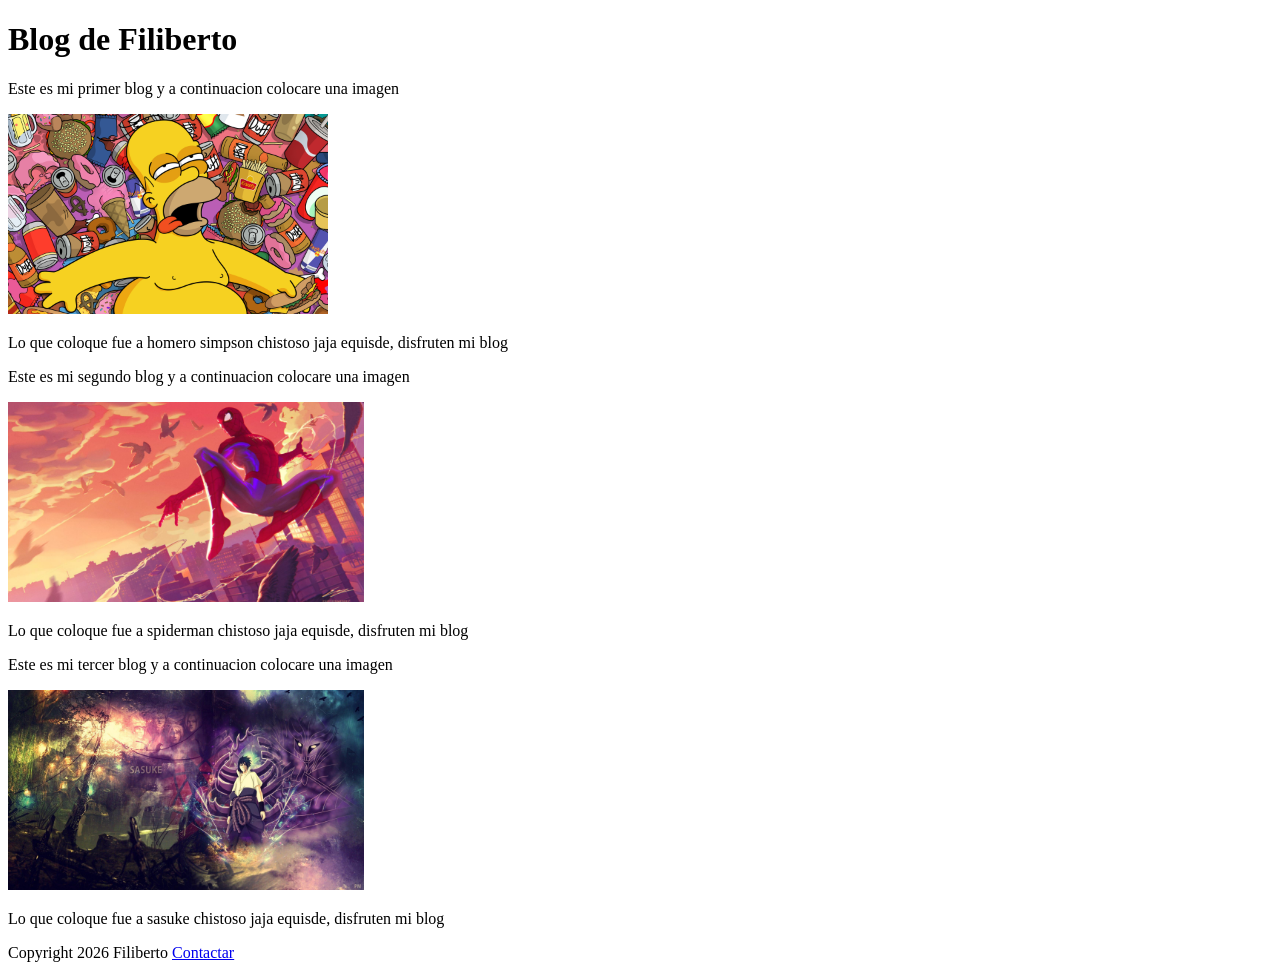
==== html.fundamentos/blog.html @ 4eea93ea "first commit" ====
<!DOCTYPE html>
<html lang="en">
<head>
    <meta charset="UTF-8">
    <meta name="viewport" content="width=device-width, initial-scale=1.0">
    <title>Blog de Filiberto</title>
</head>

<body>
    <header>
    <h1>Blog de Filiberto</h1>
    </header>
    <section> 
        <article>   
            <p> Este es mi primer blog y a continuacion colocare una imagen</p>
            <img height="200" src="imagenes/homero.jpeg" alt="Homero Simpson" >
            <p> Lo que coloque fue a homero simpson chistoso jaja equisde, disfruten mi blog</p>
        </article>
    </section>

    <section> 
        <article>   
            <p> Este es mi segundo blog y a continuacion colocare una imagen</p>
            <img height="200" src="imagenes/spiderman.jpg" alt="Spiderman" >
            <p> Lo que coloque fue a spiderman chistoso jaja equisde, disfruten mi blog</p>
        </article>
    </section>

    <section> 
        <article>   
            <p> Este es mi tercer blog y a continuacion colocare una imagen</p>
            <img height="200" src="imagenes/2587.jpg" alt="Sasuke" >
            <p> Lo que coloque fue a sasuke chistoso jaja equisde, disfruten mi blog</p>
        </article>
    </section>

    <footer>
        <p> Copyright 2026 Filiberto <a href='mailto:ricardoenriquegr27@gmail.com'>Contactar</a></p>
    </footer>
    
</body>
</html>
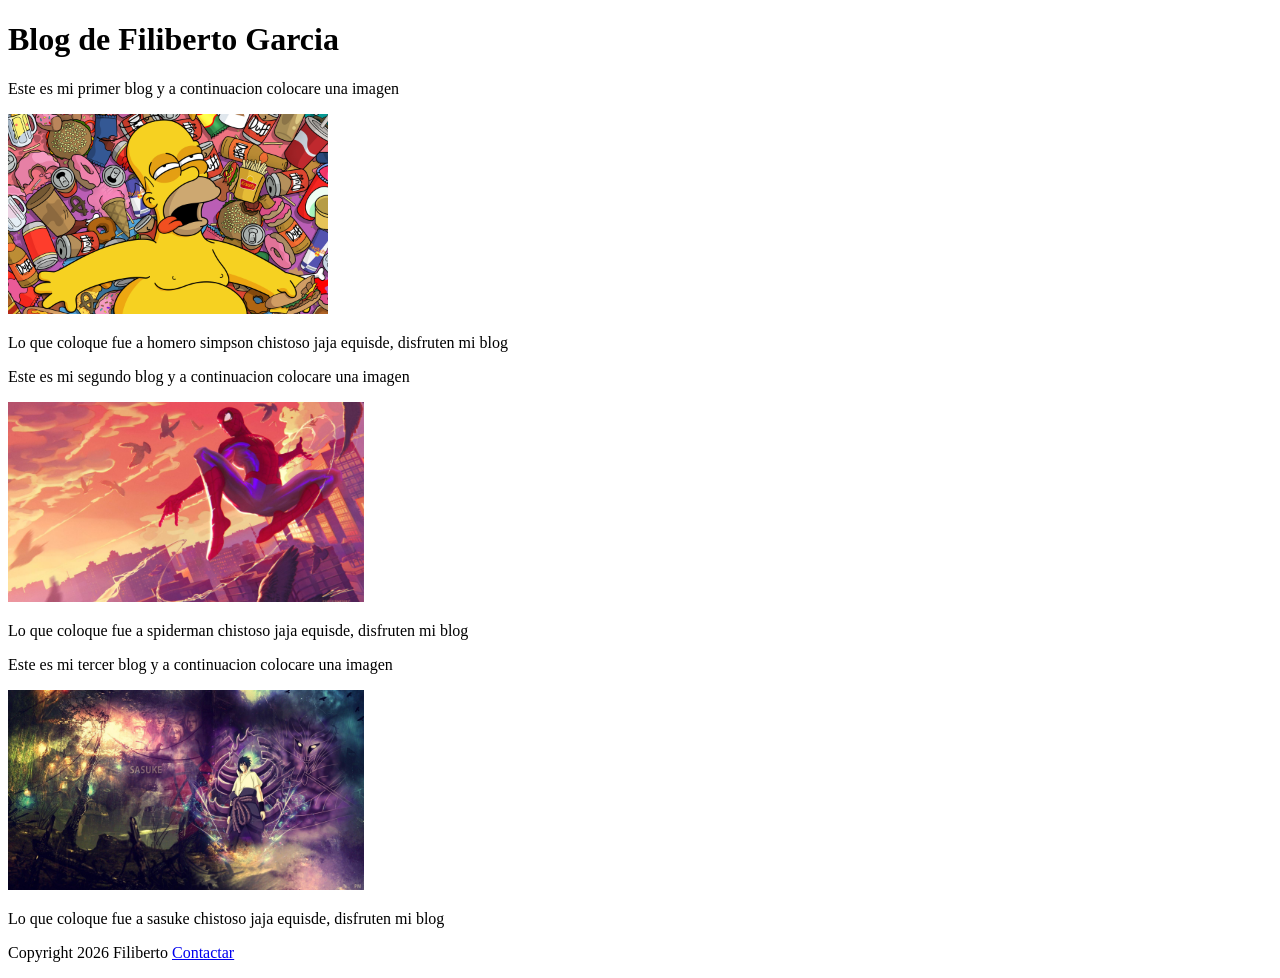
==== commit 3423b6a0: "Cambio del h1" ====
--- a/html.fundamentos/blog.html
+++ b/html.fundamentos/blog.html
@@ -8,7 +8,7 @@
 
 <body>
     <header>
-    <h1>Blog de Filiberto</h1>
+    <h1>Blog de Filiberto Garcia</h1>
     </header>
     <section> 
         <article>   
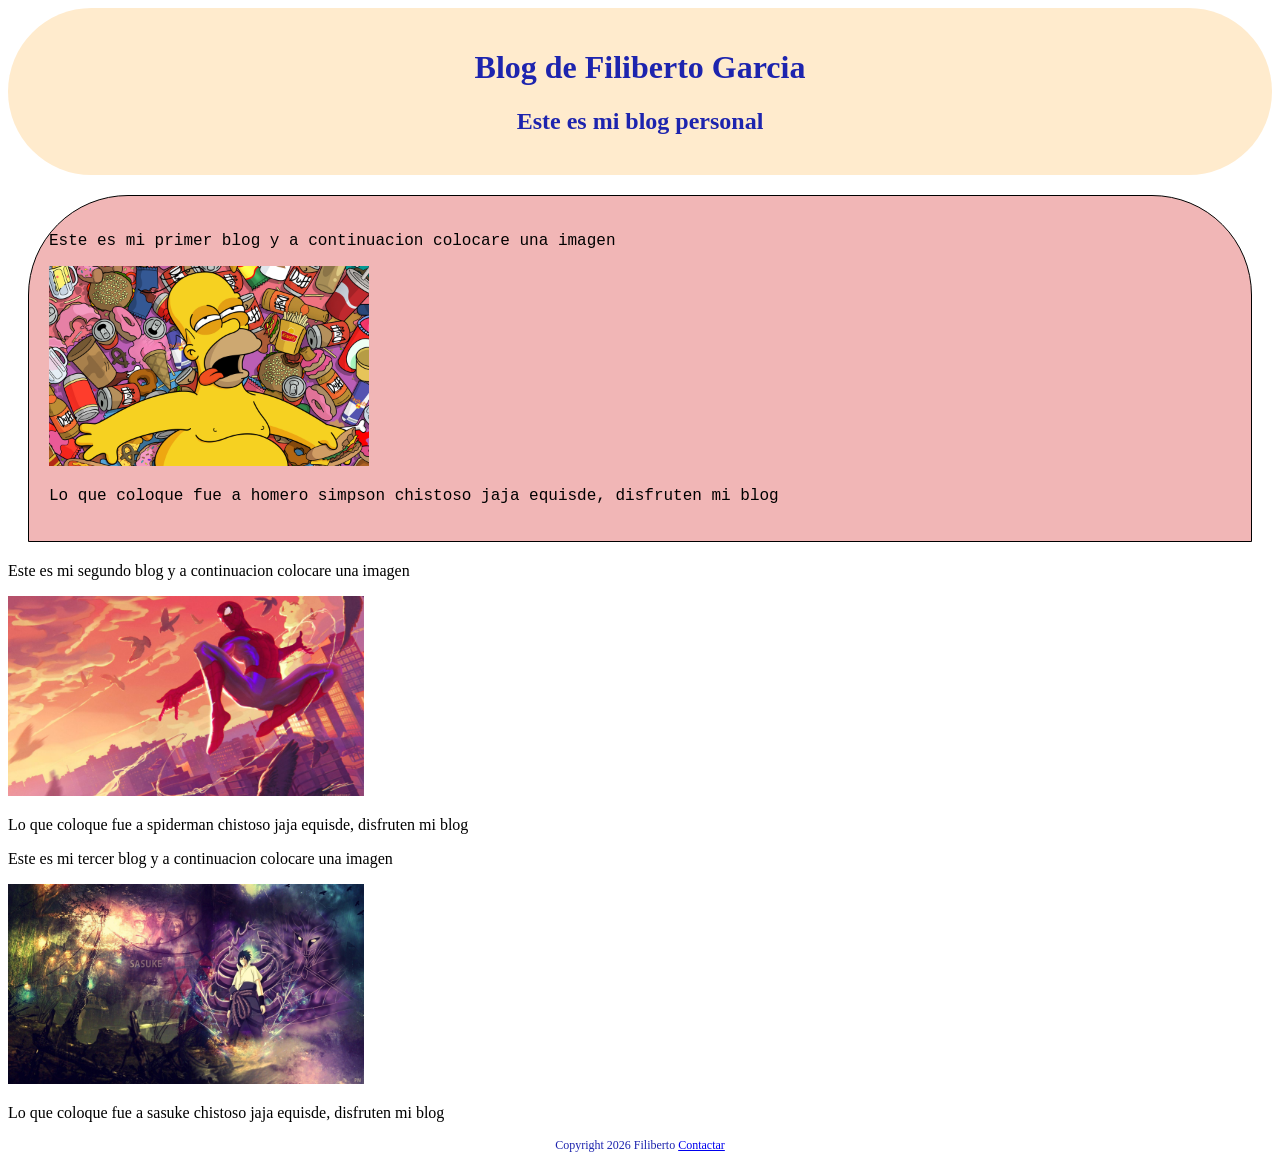
==== commit b9564e63: "style added" ====
--- a/html.fundamentos/blog.html
+++ b/html.fundamentos/blog.html
@@ -2,6 +2,7 @@
 <html lang="en">
 <head>
     <meta charset="UTF-8">
+    <link rel="stylesheet" href="style.css">
     <meta name="viewport" content="width=device-width, initial-scale=1.0">
     <title>Blog de Filiberto</title>
 </head>
@@ -9,9 +10,10 @@
 <body>
     <header>
     <h1>Blog de Filiberto Garcia</h1>
+    <h2>Este es mi blog personal</h2>
     </header>
     <section> 
-        <article>   
+        <article class="blog">   
             <p> Este es mi primer blog y a continuacion colocare una imagen</p>
             <img height="200" src="imagenes/homero.jpeg" alt="Homero Simpson" >
             <p> Lo que coloque fue a homero simpson chistoso jaja equisde, disfruten mi blog</p>
@@ -35,7 +37,7 @@
     </section>
 
     <footer>
-        <p> Copyright 2026 Filiberto <a href='mailto:ricardoenriquegr27@gmail.com'>Contactar</a></p>
+        <p id="copy"> Copyright 2026 Filiberto <a href='mailto:ricardoenriquegr27@gmail.com'>Contactar</a></p>
     </footer>
     
 </body>
--- a/html.fundamentos/style.css
+++ b/html.fundamentos/style.css
@@ -0,0 +1,23 @@
+header{
+    background-attachment: fixed;
+    background-color: blanchedalmond;
+    border-radius: 90px;
+    color: rgb(29, 36, 174);
+    padding: 20px;
+    text-align: center;
+}
+
+.blog{
+    background-color: rgba(210, 27, 27, 0.317);
+    border: 1px solid black;
+    padding: 20px;
+    margin: 20px;
+    border-top-left-radius: 100px;
+    border-top-right-radius: 100px;
+    font-family: 'Courier New', Courier, monospace;
+}
+#copy{
+    text-align: center;
+    font-size: 12px;
+    color: rgb(29, 36, 174);
+}
